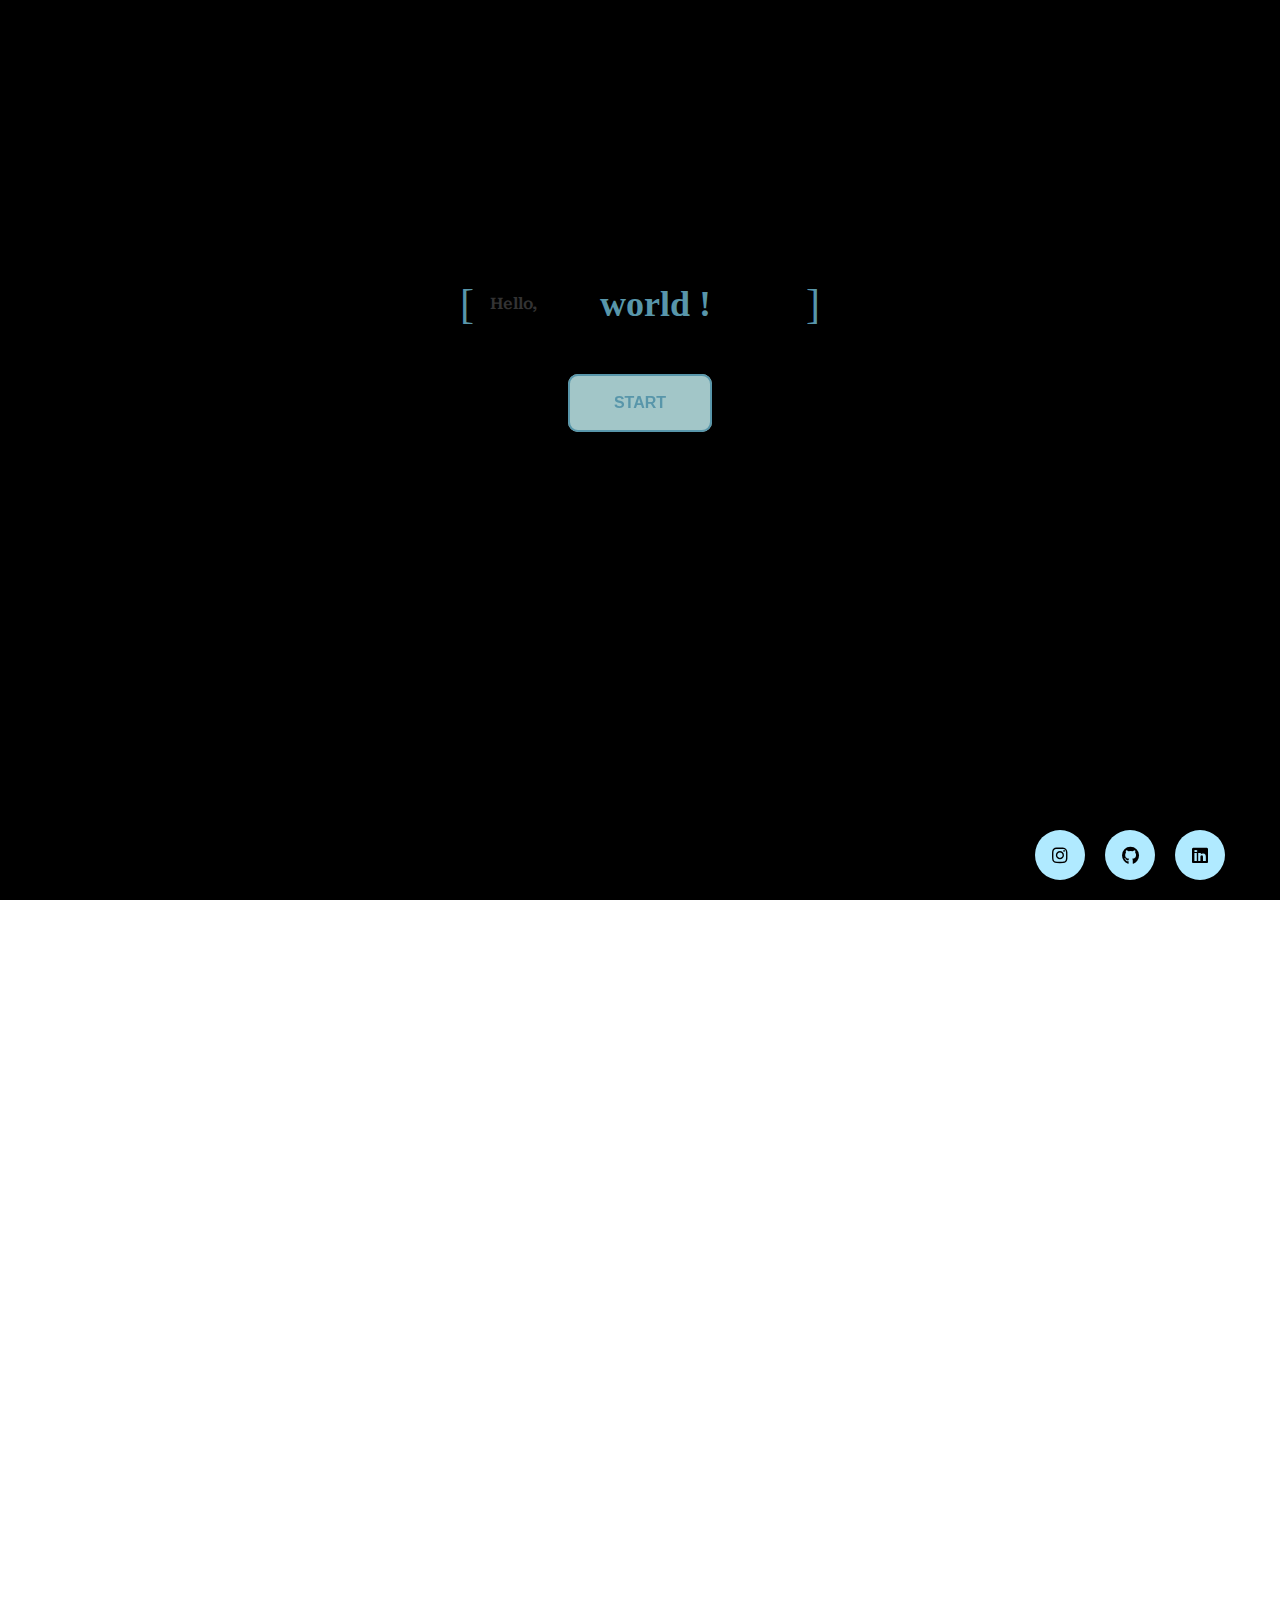
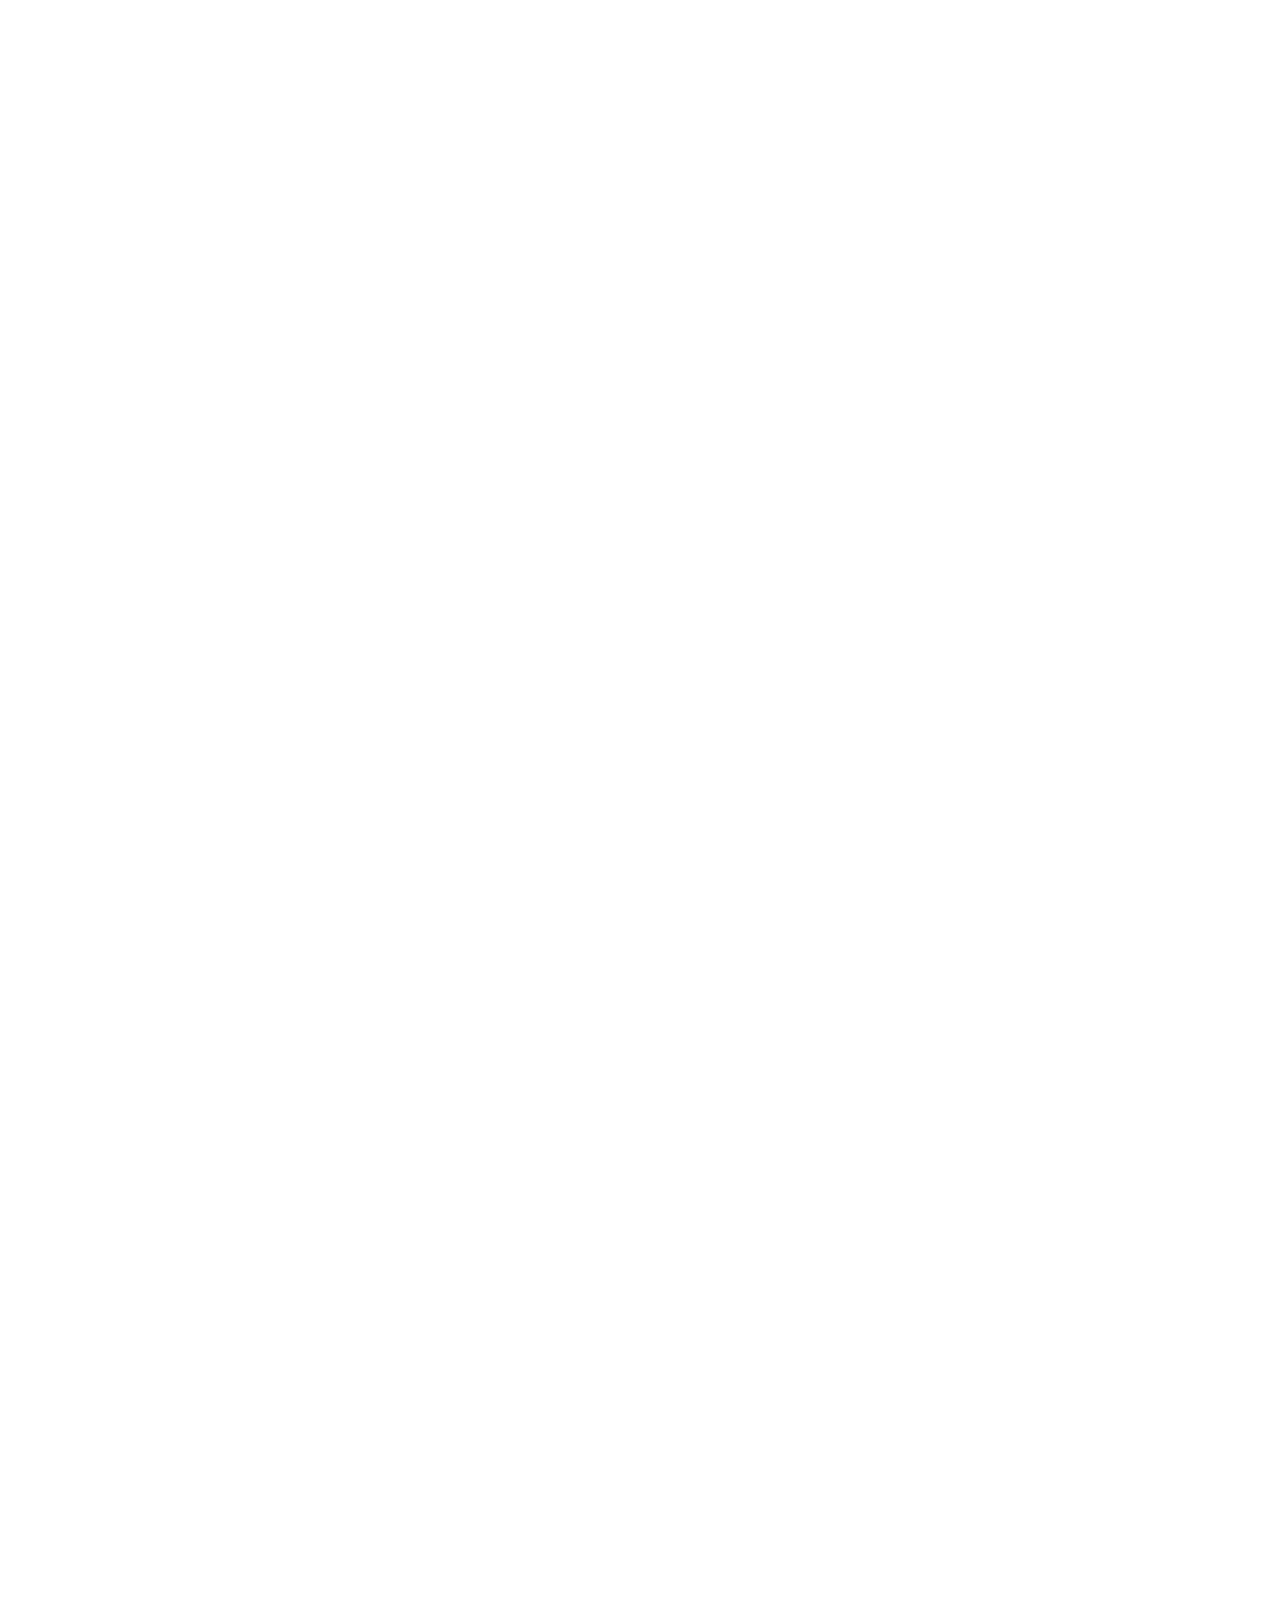
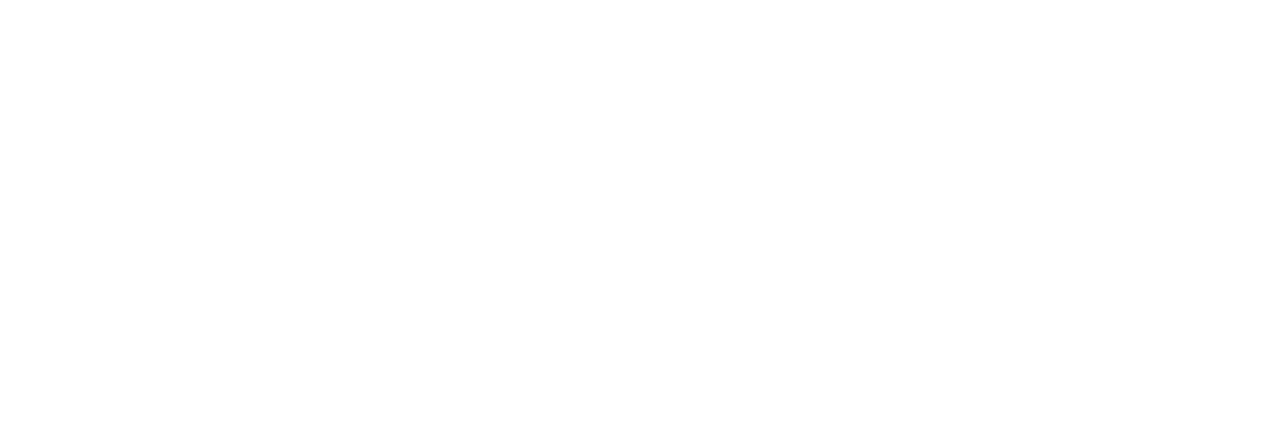
==== index.html @ 7dae853f "feat: :sparkles: Mis proyectos section" ====
<!DOCTYPE html>
<html lang="en">
  <head>
    <meta charset="UTF-8" />
    <meta name="viewport" content="width=device-width, initial-scale=1.0" />
    <link rel="stylesheet" href="css/style.css" />
    <link rel="stylesheet" href="css/fonts.css" />
    <title>Merli Ariza | Developer</title>
    <link
      rel="icon"
      href="sources/images/logo-icon.png"
      type="image/x-icon"
      class="icon"
    />
    <!-- Font Awesome 5.15.1 CSS -->
    <link
      rel="stylesheet"
      href="https://cdnjs.cloudflare.com/ajax/libs/font-awesome/5.15.1/css/all.min.css"
    />
    <link
      rel="stylesheet"
      href="https://cdnjs.cloudflare.com/ajax/libs/font-awesome/5.15.1/css/all.min.css"
    />
  </head>
  <body>
    <div class="splash-screen">
      <!-- Initial video -->
      <video id="splashVideo" autoplay muted playsinline>
        <source src="sources/video/mer_inicio.mp4" type="video/mp4" />
      </video>
      <!--Contáctame icons-->
      <div class="contact-icon-design">
        <ul class="wrapper">
          <li class="icon instagram">
            <a href="https://www.instagram.com/merli_ariza_/">
              <span class="tooltip">Instagram</span>
              <span><i class="fab fa-instagram"></i></span>
            </a>
          </li>
          <li class="icon github">
            <a href="https://github.com/merliariza">
              <span class="tooltip">Github</span>
              <span><i class="fab fa-github"></i></span>
            </a>
          </li>
          <div class="icon linkedin">
            <a href="https://www.linkedin.com/in/merli-ariza-8b2836344/">
              <span class="tooltip">LinkedIn</span>
              <i class="fab fa-linkedin"></i>
            </a>
          </div>
        </ul>
      </div>
      <!-- Title -->
      <div class="title-overlay">
        <div class="content">
          <div class="visible">
            <p>Hello,</p>
            <ul>
              <li>world !</li>
              <li>explorers</li>
              <li>i'm Merli</li>
            </ul>
          </div>
        </div>

        <!-- Start button -->
        <div class="buttons">
          <button id="startButton" class="blob-btn">
            Start
            <span class="blob-btn__inner">
              <span class="blob-btn__blobs">
                <span class="blob-btn__blob"></span>
                <span class="blob-btn__blob"></span>
                <span class="blob-btn__blob"></span>
                <span class="blob-btn__blob"></span>
              </span>
            </span>
          </button>
        </div>
        <svg xmlns="http://www.w3.org/2000/svg" version="1.1">
          <defs>
            <filter id="goo">
              <feGaussianBlur
                in="SourceGraphic"
                result="blur"
                stdDeviation="10"
              ></feGaussianBlur>
              <feColorMatrix
                in="blur"
                mode="matrix"
                values="1 0 0 0 0 0 1 0 0 0 0 0 1 0 0 0 0 0 21 -7"
                result="goo"
              ></feColorMatrix>
              <feBlend in2="goo" in="SourceGraphic" result="mix"></feBlend>
            </filter>
          </defs>
        </svg>
      </div>
    </div>

    <!-- Home section -->
    <div class="navbar">
      <a href=""> <img src="sources/images/logo-icon.png" class="logo" /></a>
      <div class="hamburger" onclick="toggleMenu()">
        <div></div>
        <div></div>
        <div></div>
      </div>
      <div class="navbar-menu">
        <a href="#merliariza" class="nav-font--style">Merli Ariza</a>
        <a href="#sobremi" class="nav-font--style">About me</a>
        <a href="#misproyectos" class="nav-font--style">My projects</a>
        <a href="#contactame" class="nav-font--style">Contact me</a>
      </div>
    </div>
    <section id="merliariza">
      <div class="merliariza-container">
        <img src="sources/images/merliariza.png" class="merliariza-image" />
        <div class="merliariza-text">
          <h1 class="merliariza-title">
            A software developer seeking to create technological solutions that
            make a difference.
          </h1>
          <p class="merliariza-content">
            I am in constant learning, expanding my knowledge to develop useful,
            efficient, and intuitive software.
          </p>
          <div class="merliariza-button--container">
            <a href="#" class="btn primary full">Download CV</a>
          </div>
        </div>
      </div>
    </section>
    <!--Quién soy section -->
    <section id="sobremi" class="sobremi">
      <div class="sobremi-container">
        <div class="sobremi-text">
          <h1 class="sobremi-title">About me</h1>
          <p class="sobremi-content">
            I’m a student of Software Analysis and Development at SENA, focused
            on creating efficient technological solutions adapted to the needs
            of the digital world. Currently, I’m studying at Campuslands, where
            I specialize in backend development. I’m characterized by my
            constant desire to learn new technologies that help me enhance my
            skills.
          </p>
          <div class="skills-container">
            <div class="skill">
              <div class="skill-title">HTML - 90%</div>
              <div class="progress-bar">
                <div
                  class="progress-bar-fill html"
                  style="--percentage: 90%"
                ></div>
              </div>
            </div>

            <div class="skill">
              <div class="skill-title">CSS - 80%</div>
              <div class="progress-bar">
                <div
                  class="progress-bar-fill css"
                  style="--percentage: 80%"
                ></div>
              </div>
            </div>

            <div class="skill">
              <div class="skill-title">JavaScript - 40%</div>
              <div class="progress-bar">
                <div
                  class="progress-bar-fill js"
                  style="--percentage: 40%"
                ></div>
              </div>
            </div>

            <div class="skill">
              <div class="skill-title">Python - 70%</div>
              <div class="progress-bar">
                <div
                  class="progress-bar-fill python"
                  style="--percentage: 70%"
                ></div>
              </div>
            </div>

            <div class="skill">
              <div class="skill-title">Git - 80%</div>
              <div class="progress-bar">
                <div
                  class="progress-bar-fill git"
                  style="--percentage: 80%"
                ></div>
              </div>
            </div>
          </div>
        </div>
        <img
          src="sources/images/merli.png"
          class="sobremi-image"
          alt="Sobre mí"
        />
      </div>
    </section>

    <!--Mis proyectos-->
    <section id="misproyectos">
      <div class="misproyectos-container">
        <img src="sources/images/tom.png" class="misproyectos-image" />
        <div class="ContainerCenter">
          <h2>My Projects</h2>
          <!-- Radio Seleccionar -->
          <input
            type="radio"
            name="Carrusel"
            id="Slider1"
            checked
            style="display: none"
          />
          <input
            type="radio"
            name="Carrusel"
            id="Slider2"
            style="display: none"
          />
          <input
            type="radio"
            name="Carrusel"
            id="Slider3"
            style="display: none"
          />
          <input
            type="radio"
            name="Carrusel"
            id="Slider4"
            style="display: none"
          />
          <input
            type="radio"
            name="Carrusel"
            id="Slider5"
            style="display: none"
          />

          <div class="Carrusels">
            <!-- Imagen contenido -->
            <div class="Carrusel">
              <a
                href="https://github.com/merliariza/MerliAriza_ConciertosConectados"
              >
                <img
                  src="sources/images/conciertosconectados.png"
                  class="misproyectos-image--slides"
                  alt="Conciertos"
                />
              </a>
            </div>
            <div class="Carrusel">
              <a href="https://github.com/merliariza/Venta-de-hamburguesas">
                <img
                  src="sources/images/hamburguesas.jpg"
                  class="misproyectos-image--slides"
                  alt="Hamburguesas"
                />
              </a>
            </div>
            <div class="Carrusel">
              <a href="https://github.com/merliariza/Mapa">
                <img
                  src="sources/images/mapa.png"
                  class="misproyectos-image--slides"
                  alt="Mapa"
                />
              </a>
            </div>
            <div class="Carrusel">
              <a
                href="https://github.com/merliariza/Proyecto_Python_ArizaMerli"
              >
                <img
                  src="sources/images/proyecto-python.jpg"
                  class="misproyectos-image--slides"
                  alt="Liga"
                />
              </a>
            </div>
            <div class="Carrusel">
              <a href="https://github.com/merliariza/liga-betplay">
                <img
                  src="sources/images/liga-betplay.jpg"
                  class="misproyectos-image--slides"
                  alt="Liga"
                />
              </a>
            </div>

            <!-- Flechas a la izquierda por cada imagen -->
            <label for="Slider4" class="ArrowLeft Arrow1">❮</label>
            <label for="Slider1" class="ArrowLeft Arrow2">❮</label>
            <label for="Slider2" class="ArrowLeft Arrow3">❮</label>
            <label for="Slider3" class="ArrowLeft Arrow4">❮</label>
            <label for="Slider4" class="ArrowLeft Arrow5">❮</label>

            <!-- Flechas a la derecha por cada imagen -->
            <label for="Slider2" class="ArrowRight Arrow1">❯</label>
            <label for="Slider3" class="ArrowRight Arrow2">❯</label>
            <label for="Slider4" class="ArrowRight Arrow3">❯</label>
            <label for="Slider5" class="ArrowRight Arrow4">❯</label>
            <label for="Slider1" class="ArrowRight Arrow5">❯</label>
          </div>

          <!-- Selector circulos inferiores colgantes -->
          <div class="Selectors">
            <label for="Slider1" class="Selector"></label>
            <label for="Slider2" class="Selector"></label>
            <label for="Slider3" class="Selector"></label>
            <label for="Slider4" class="Selector"></label>
            <label for="Slider5" class="Selector"></label>
          </div>
        </div>
      </div>
    </section>

    <!-- JavaScript file -->
    <script src="js/app.js"></script>
  </body>
</html>
---- css/style.css ----
/*General page design*/
body, html {
  margin: 0;
  padding: 0;
  height: 100vh;
  overflow-x: hidden; 
}

/*Screen design and transition*/
.splash-screen {
  position: fixed;
  top: 0;
  left: 0;
  width: 100%;
  height: 100%;
  background-color: black;
  display: flex;
  align-items: center;
  justify-content: center;
  z-index: 9999;
  transition: opacity 0.5s ease; 
}

/*Video design*/
.splash-screen video {
  width: 100%;
  height: 100%;
  object-fit: cover;
}

  /*contactame icon design*/
@import url("https://fonts.googleapis.com/css2?family=Poppins&display=swap");

*:focus,
*:active {
  outline: none !important;
  -webkit-tap-highlight-color: transparent;
}

.wrapper {
  display: inline-flex;
  list-style: none;
}

.wrapper .icon {
  position: relative;
  background: #b0eaff;
  border-radius: 50%;
  padding: 15px;
  margin: 10px;
  width: 50px;
  height: 50px;
  font-size: 18px;
  display: flex;
  justify-content: center;
  align-items: center;
  flex-direction: column;
  box-shadow: 0 10px 10px rgba(0, 0, 0, 0.1);
  cursor: pointer;
  transition: all 0.2s cubic-bezier(0.68, -0.55, 0.265, 1.55);
}

.wrapper .tooltip {
  position: absolute;
  top: 0;
  font-size: 14px;
  background: #ffffff;
  color: #ffffff;
  padding: 5px 8px;
  border-radius: 5px;
  box-shadow: 0 10px 10px rgba(0, 0, 0, 0.1);
  opacity: 0;
  pointer-events: none;
  transition: all 0.3s cubic-bezier(0.68, -0.55, 0.265, 1.55);
}

.wrapper .tooltip::before {
  position: absolute;
  content: "";
  height: 8px;
  width: 8px;
  background: #ffffff;
  bottom: -3px;
  left: 50%;
  transform: translate(-50%) rotate(45deg);
  transition: all 0.3s cubic-bezier(0.68, -0.55, 0.265, 1.55);
}

.wrapper .icon:hover .tooltip {
  top: -45px;
  opacity: 1;
  visibility: visible;
  pointer-events: auto;
}

.wrapper .icon:hover span,
.wrapper .icon:hover .tooltip {
  text-shadow: 0px -1px 0px rgba(0, 0, 0, 0.1);
}

.wrapper .instagram:hover,
.wrapper .instagram:hover .tooltip,
.wrapper .instagram:hover .tooltip::before {
  background: #e4405f;
  color: #ffffff;
}

.wrapper .github:hover,
.wrapper .github:hover .tooltip,
.wrapper .github:hover .tooltip::before {
  background: #333333;
  color: #ffffff;
}

.wrapper .linkedin:hover,
.wrapper .linkedin:hover .tooltip,
.wrapper .linkedin:hover .tooltip::before {
  background: #0077b5;
  color: #ffffff;
}


.icon a {
  display: flex; 
  justify-content: center;
  align-items: center;
  width: 100%; 
  height: 100%; 
  text-decoration: none;
  color: inherit; 
  border-radius: 50%; 
}

.icon:hover a {
  background: inherit;
}

.icon a span {
  display: inherit; 
}


/*Title design*/
.title-overlay {
  position: absolute;
  z-index: 1000;
  text-align: center;
  
}

.title-overlay h1 {
  font-size: 2.5rem;
  margin-bottom: 20px;
}

.content {
  width:300px;
  font-size:36px;
  line-height:40px;
  font-family:'Muli';
  color:#5896aa;
  height:40px;
  
  &:before {
    content:'[';
    position:absolute;
    left:-30px;
    line-height:40px;
  }
  &:after {
    content:']';
    position:absolute;
    right:-30px;
    line-height:40px;
  }
  &:after, &:before {
    color:#5896aa;
    font-size:42px;
    animation:2s linear 0s normal none infinite opacity;
    -webkit-animation:2s ease-out 0s normal none infinite opacity;
    -moz-animation:2s ease-out 0s normal none infinite opacity;
    -o-animation:2s ease-out 0s normal none infinite opacity;
  }
}

.visible {
  float:left;
  font-weight:600;
  overflow:hidden;
  height:35px;   
}

p {
  display:inline;
  float:left;
  margin:0;
}

ul {
  margin-top:0;
  padding-left:110px;
  text-align:left;
  list-style:none;
  animation:6s linear 0s normal none infinite change;
  -webkit-animation:6s linear 0s normal none infinite change;
  -moz-animation:6s linear 0s normal none infinite change;
  -o-animation:6s linear 0s normal none infinite change;
}

ul li {
  line-height:40px;
  margin:0;
}

@-webkit-keyframes opacity {
  0%   {opacity:0;}
  50%  {opacity:1;}
  100% {opacity:0;}
}
@keyframes opacity {
  0%   {opacity:0;}
  50%  {opacity:1;}
  100% {opacity:0;}
}

@-webkit-keyframes change {
  0%   {margin-top:0;}
  15%  {margin-top:0;}
  25%  {margin-top:-40px;}
  40%  {margin-top:-40px;}
  50%  {margin-top:-80px;}
  65%  {margin-top:-80px;}
  75%  {margin-top:-40px;}
  85%  {margin-top:-40px;}
  100% {margin-top:0;}
}
@keyframes change {
  0%   {margin-top:0;}
  15%  {margin-top:0;}
  25%  {margin-top:-40px;}
  40%  {margin-top:-40px;}
  50%  {margin-top:-80px;}
  65%  {margin-top:-80px;}
  75%  {margin-top:-40px;}
  85%  {margin-top:-40px;}
  100% {margin-top:0;}
}


/*Button design*/
*,
*:before,
*:after {
  box-sizing: border-box;
  margin: 0;
  padding: 0;
}

.buttons {
  margin-top: 50px;
  text-align: center;
  border-radius: 30px;
}

.blob-btn {
  z-index: 1;
  position: relative;
  padding: 20px 46px;
  margin-bottom: 30px;
  text-align: center;
  text-transform: uppercase;
  color: #5896aa;
  font-size: 16px;
  font-weight: bold;
  background-color: transparent;
  outline: none;
  border: none;
  transition: color 0.5s;
  cursor: pointer;
  border-radius: 30px;
}
.blob-btn:before {
  content: "";
  z-index: 1;
  position: absolute;
  left: 0;
  top: 0;
  width: 100%;
  height: 100%;
  border: 2px solid #5896aa;
  border-radius: 10px;
}
.blob-btn:after {
  content: "";
  z-index: -2;
  position: absolute;
  left: 3px;
  top: 3px;
  width: 100%;
  height: 100%;
  transition: all 0.3s 0.2s;
  border-radius: 30px;
}
.blob-btn:hover {
  color: #ffffff;
  border-radius: 30px;
}
.blob-btn:hover:after {
  transition: all 0.3s;
  left: 0;
  top: 0;
  border-radius: 30px;
}
.blob-btn__inner {
  z-index: -1;
  overflow: hidden;
  position: absolute;
  left: 0;
  top: 0;
  width: 100%;
  height: 100%;
  border-radius: 10px;
  background: #a2c6c8;
}
.blob-btn__blobs {
  position: relative;
  display: block;
  height: 100%;
  filter: url("#goo");
}
.blob-btn__blob {
  position: absolute;
  top: 2px;
  width: 25%;
  height: 100%;
  background: #9ed8cd;
  border-radius: 100%;
  transform: translate3d(0, 150%, 0) scale(1.7);
  transition: transform 0.45s;
}
@supports (filter: url("#goo")) {
  .blob-btn__blob {
    transform: translate3d(0, 150%, 0) scale(1.4);
  }
}
.blob-btn__blob:nth-child(1) {
  left: 0%;
  transition-delay: 0s;
}
.blob-btn__blob:nth-child(2) {
  left: 30%;
  transition-delay: 0.08s;
}
.blob-btn__blob:nth-child(3) {
  left: 60%;
  transition-delay: 0.16s;
}
.blob-btn__blob:nth-child(4) {
  left: 90%;
  transition-delay: 0.24s;
}
.blob-btn:hover .blob-btn__blob {
  transform: translateZ(0) scale(1.7);
}
@supports (filter: url("#goo")) {
  .blob-btn:hover .blob-btn__blob {
    transform: translateZ(0) scale(1.4);
  }
}

/*Animation: video to content*/
.main-content {
  display: none; 
  opacity: 0; 
  animation: fadeIn 1s ease forwards; 
}

@keyframes fadeIn {
  to {
    opacity: 1;
  }
}
/*Contact me design*/
.contact-icon-design{
  position: absolute;
  bottom: 10px;
  right: 5vh;
}
/*Navegation menu*/
.navbar {
  background-color: #5896aa;
  overflow: hidden;
  display: flex;
  justify-content: space-between;
  align-items: center;
  padding: 10px 20px;
  position: fixed;
  width: 100%;
  z-index: 1000;
  top: 0;
  left: 0;
}

.navbar a {
  color: white;
  text-decoration: none;
  padding: 14px 20px;
  display: block;
  text-align: center;
}

.navbar a:hover {
  background-color: #304456;
  border-radius: 4px;
}

/* Hamburger Menu Icon */
.hamburger {
  display: none;
  flex-direction: column;
  cursor: pointer;
  gap: 5px;
}

.hamburger div {
  width: 25px;
  height: 3px;
  background-color: white;
}

/* Dropdown Content */
.navbar-menu {
  display: flex;
  flex-direction: row;
  align-items: center;
}

.dropdown {
  position: relative;
}

.dropdown-content {
  display: none;
  position: absolute;
  top: 100%;
  left: 0;
  background-color: #5896aa;
  min-width: 160px;
  border-radius: 4px;
  z-index: 1000;
}

.dropdown-content a {
  color: white;
  text-decoration: none;
  display: block;
  padding: 12px 16px;
  text-align: left;
}

.dropdown-content a:hover {
  background-color: #5896aa;
}


.dropdown:hover .dropdown-content {
  display: block;
}
  
  /* Responsive Design */
@media screen and (max-width: 768px) {
  .navbar {
    flex-direction: column;
    align-items: flex-start;
  }

  .hamburger {
    display: flex;
  }

  .navbar-menu {
    display: none;
    flex-direction: column;
    width: 100%;
  }

  .navbar-menu.active {
    display: flex;
  }

  .navbar a {
    text-align: left;
    padding: 10px 20px;
    width: 100%;
  }

  .dropdown-content {
    position: static;
    background-color: #333;
  }

  .dropdown-content a {
    padding: 10px 20px;
  }
}

.navbar a:first-child {
  order: -1; 
}

.logo {
  width: 40px; 
  height: auto;
  display: flex; 
  position: fixed;
  align-items: center; 
}


/*Section design*/

section {
  padding: 50px;
  height: 100vh; 
  display: flex;
  justify-content: center;
  align-items: center;
}

#merliariza {
  background-color: #e0ffff;
}

.merliariza-container {
  display: flex; 
  align-items: center; 
  max-width: 1200px; 
  margin: 5%;
}

.merliariza-title {
  text-align: left;
}

.merliariza-text {
  display: flex;
  flex-direction: column; 
}

.merliariza-image {
  width: 60%; 
  height: auto;
}

@media (max-width: 768px) {
  .merliariza-container {
    flex-direction: column; 
    text-align: center; 
  }

  .merliariza-image {
    width: 80%;
    padding-top: 30px;
  }
}
#sobremi {
  background-color: #e0ffff; 
  display: flex;
  flex-direction: column;
}

.sobremi-text{
  margin: 5%;
}

.sobremi-image {
  width: 40%; 
  height: auto; 
}

.sobremi-container {
  display: flex; 
  align-items: center; 
  max-width: 1200px; 
  margin: 5vh; 
}
@media (max-width: 768px) {
  .sobremi-container {
    flex-direction: column; 
    text-align: center; 
    margin-right: 0%;
    margin-left: 0%;
  }

  .sobremi-image {
    width: 60%;
    padding: 30px;
  }
}


#misproyectos {
  background-color: #e0ffff; 
}


.misproyectos-image {
  width: 30%; 
  height: auto;
}

.misproyectos-container {
  display: flex;                
  justify-content: center;     
  align-items: center;           
  box-sizing: border-box;
}

.misproyectos-image--slides {
  width: 100%; 
  height: 100%;
}


@media (max-width: 768px) {
  .misproyectos-container {
    flex-direction: column; 
    text-align: center; 
  }

  .misproyectos-image {
    width: 50%;
    padding-top: 30px;
  }
}

#contactame {
  background-color: #e0ffff; 
  display: flex;
  flex-direction: column;
  align-items: center;
}

/* Scrollbar styling */
body {
  scroll-behavior: smooth;
}

.navbar-menu a {
  margin-right: 20px;
}
---- css/fonts.css ----
@import url('https://fonts.cdnfonts.com/css/arcade-classic');
@import url('https://fonts.googleapis.com/css2?family=Jersey+15&family=Press+Start+2P&family=Roboto+Serif:ital,opsz,wght@0,8..144,100..900;1,8..144,100..900&display=swap');
@import url('https://fonts.googleapis.com/css2?family=Jersey+15&family=Press+Start+2P&family=Roboto+Serif:ital,opsz,wght@0,8..144,100..900;1,8..144,100..900&display=swap');

h1,h2 {
    font-family: "Jersey 15", serif;
    font-weight: 400;
    font-style: normal;
    color: #5896aa;
    font-size: 2rem;
    text-align: justify;
}
p{
    font-family: "Roboto Serif", serif;
    font-optical-sizing: auto;
    font-weight: 3rem;
    font-style: normal;
    font-variation-settings:
      "wdth" 100,
      "GRAD" 0;
      text-align: justify;
  }

p {
    font-size: 1rem;
    color: #333;
}
.nav-font--style {
    font-family: "Jersey 15", serif;
    font-weight: 400;
    font-style: normal;
    color: #ffffff;
    font-size: 1.5rem;
    text-align: justify;
}
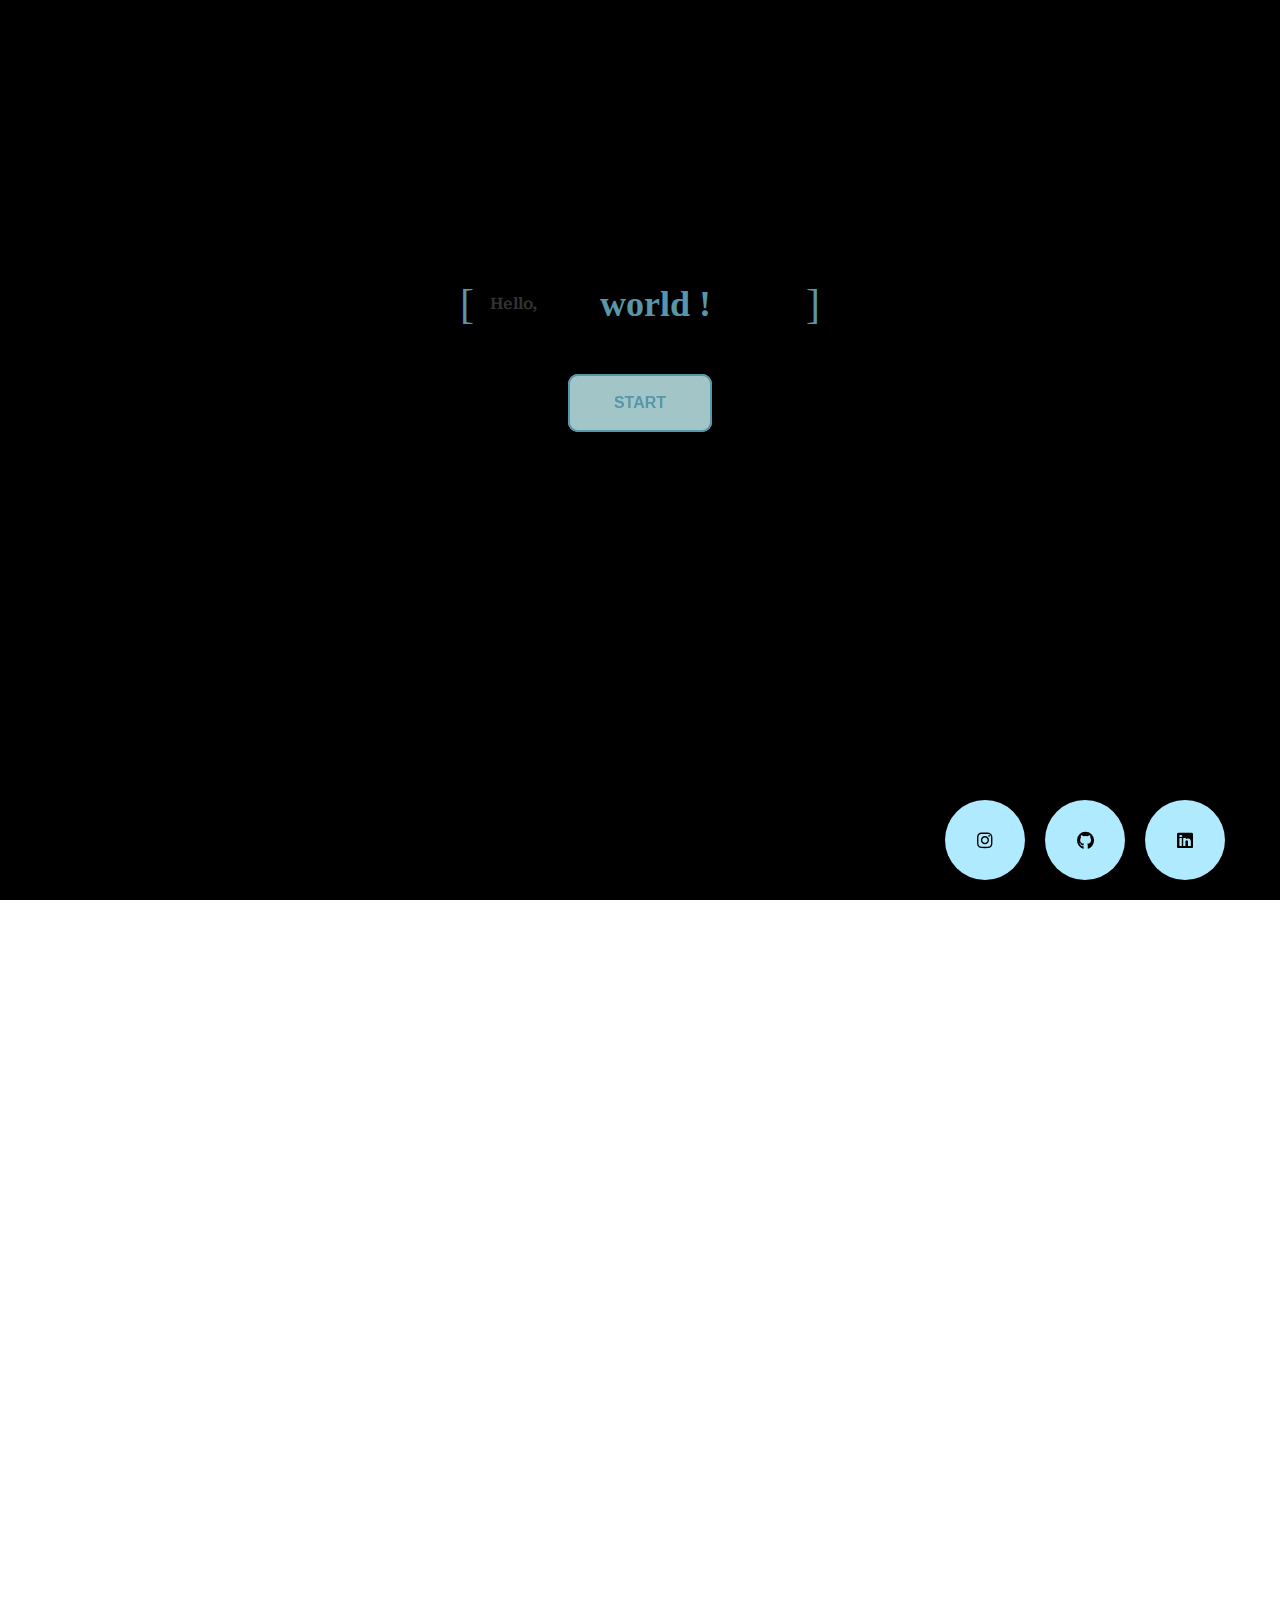
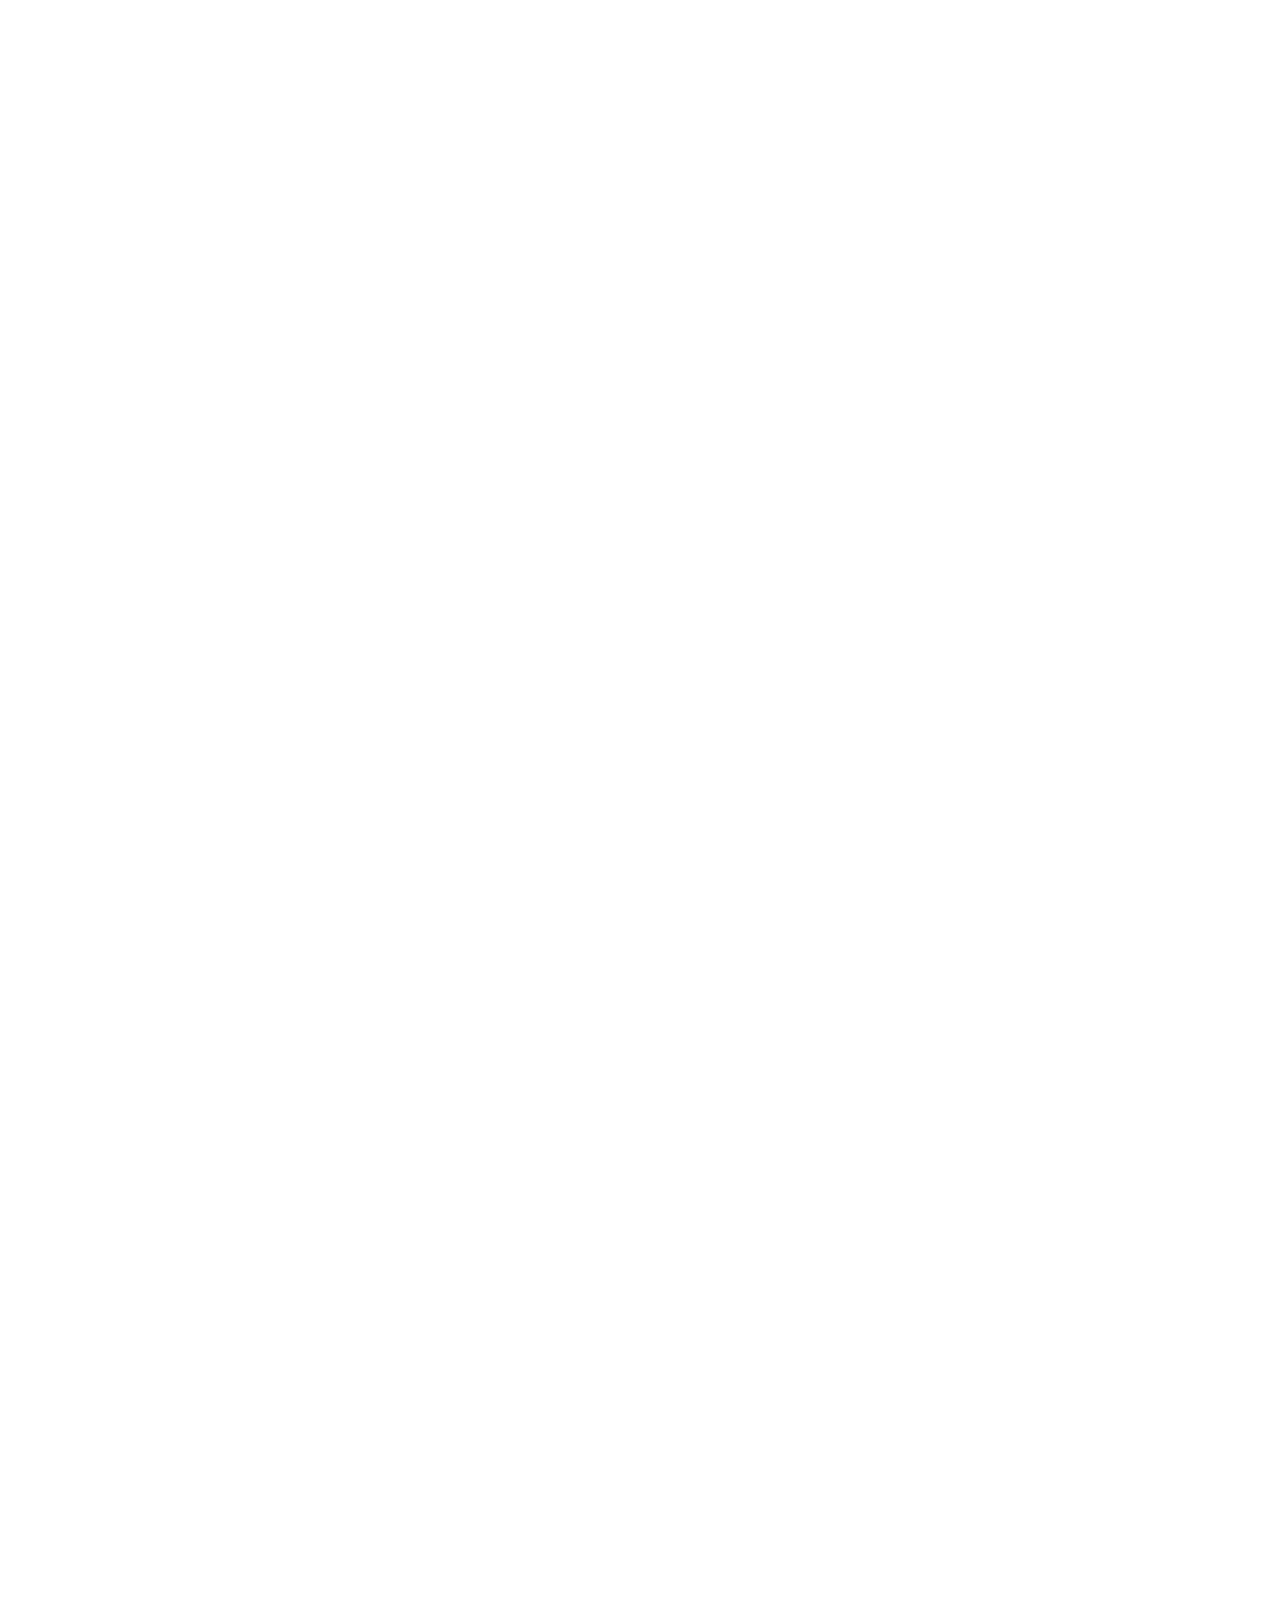
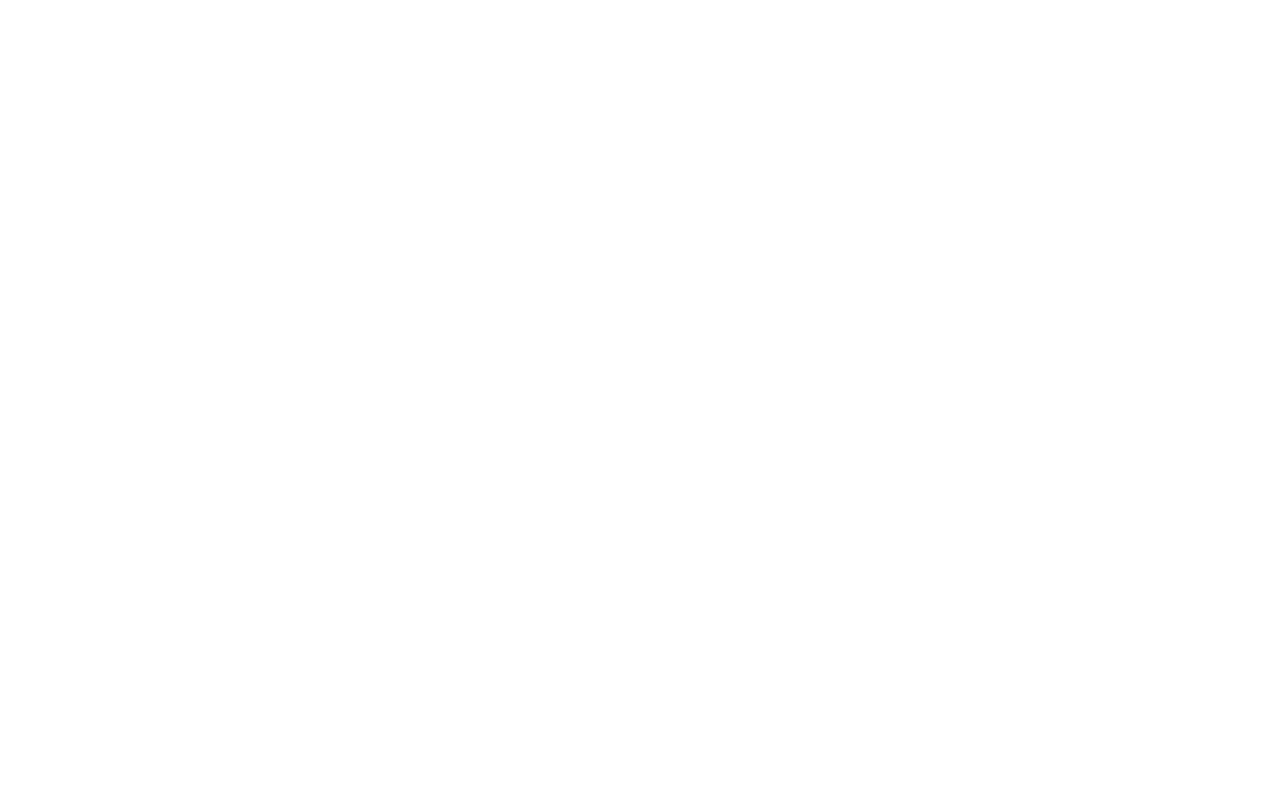
==== commit 8b2535e2: "feat: :sparkles: Contact me section" ====
--- a/index.html
+++ b/index.html
@@ -322,6 +322,25 @@
         </div>
       </div>
     </section>
+    
+    <!--Contact me section-->
+    <section id="contactame">
+      <h2>Contact me</h2>
+        <div class="u-wrapper">
+          <div class="contact-content">
+            <form id="form" action="" class="form">
+              <label for="name">Full Name<span>*</span></label>
+              <input name="name" required type="text" id="name" placeholder="Name">
+              <label for="email">Email <span>*</span></label>
+              <input name="email" type="text" id="email" required placeholder="email@gmail.com">
+              <label for="message">Message</label>
+              <textarea id="message" name="message" id="" cols="30" rows="10"></textarea>
+              <button type="submit" class="btn primary full">Send message</button>
+            </form>
+            <a href="mailto:merliarizaherrera@gmail.com" id="myemail"></a>
+          </div>
+        </div>
+    </section>
 
     <!-- JavaScript file -->
     <script src="js/app.js"></script>
--- a/css/style.css
+++ b/css/style.css
@@ -648,4 +648,318 @@
 
 .navbar-menu a {
   margin-right: 20px;
+}
+
+
+/* Contact form */
+
+.form {
+  max-inline-size: 550px;
+  margin: auto;
+}
+
+.form label {
+  display: block;
+  margin-block-start: 1em;
+  margin-block-end: .5em;
+  padding-inline-start: .5em;
+}
+
+.form label span {
+  color: #DA1414;
+}
+
+.form input, .form textarea {
+  box-sizing: border-box;
+  width: 100%;
+  font-size: 1rem;
+  padding: .8em;
+  border-radius: .5em;
+  border: 1px solid #858C94;
+}
+.form textarea {
+  margin-block-end: 2em;
+  font-family: inherit;
+}
+
+input::-webkit-input-placeholder {
+  color: #0F0A0A88;
+}
+
+
+.contact {
+  margin-block-end: 5em;
+}
+
+.footer {
+  text-align: center;
+}
+
+#myemail {
+  opacity: 0;
+}
+.form .tag span {
+  display: block;
+  text-align: center;
+}
+/*Diseño botón enviar mensaje*/
+.btn {
+  text-transform: uppercase;
+  text-decoration: none;
+  padding: 12px 30px;
+  border-radius: 50px;
+  font-size: 16px;
+  font-weight: bold;
+  border: none;
+  cursor: pointer;
+  display: inline-block;
+  transition: all 0.3s ease;
+}
+
+.primary {
+  background-color: #5896aa;
+  color: white;
+}
+
+.primary:hover {
+  background-color: #5896aa;
+  transform: translateY(-3px);
+}
+
+.primary:active {
+  background-color: #5896aa;
+  transform: translateY(1px);
+}
+
+
+/*responsive*/
+* {
+  margin: 0;
+  box-sizing: border-box;
+}
+
+label {
+  cursor: pointer;
+}
+
+.ContainerCenter {
+  display: flex;
+  align-items: center;
+  flex-direction: column;
+  width: 100%;
+  padding: 10px;
+}
+
+/* Carrusel */
+* {margin:0; box-sizing:content-box;}
+
+label{cursor: pointer;}
+
+
+
+.ContainerCenter {
+  display: flex;
+  align-items: center;
+  flex-direction: column;
+  width: 100%;
+  max-width: 600px; 
+}
+
+/* Slider */
+.Carrusels {
+  height: auto;
+  width: 100%;
+  max-width: 600px;
+  aspect-ratio: 16 / 9; 
+  position: relative;
+  overflow: hidden;
+  border-radius: 10px;
+  background-color: #ddd;
+}
+
+.Carrusel {
+  height: 100%;
+  width: 100%;
+  position: absolute;
+  background-size: cover;
+  background-position: center;
+  overflow-y: hidden;
+  transition: all 0.5s ease;
+}
+
+/* Estados */
+#Slider1:checked ~ .Carrusels .Carrusel:nth-of-type(1) { transform: translate(0%, 0); }
+#Slider1:checked ~ .Carrusels .Carrusel:nth-of-type(2) { transform: translate(100%, 0); }
+#Slider1:checked ~ .Carrusels .Carrusel:nth-of-type(3) { transform: translate(200%, 0); }
+#Slider1:checked ~ .Carrusels .Carrusel:nth-of-type(4) { transform: translate(300%, 0); }
+#Slider1:checked ~ .Carrusels .Carrusel:nth-of-type(5) { transform: translate(400%, 0); }
+
+#Slider2:checked ~ .Carrusels .Carrusel:nth-of-type(1) { transform: translate(-100%, 0); }
+#Slider2:checked ~ .Carrusels .Carrusel:nth-of-type(2) { transform: translate(0%, 0); }
+#Slider2:checked ~ .Carrusels .Carrusel:nth-of-type(3) { transform: translate(100%, 0); }
+#Slider2:checked ~ .Carrusels .Carrusel:nth-of-type(4) { transform: translate(200%, 0); }
+#Slider2:checked ~ .Carrusels .Carrusel:nth-of-type(5) { transform: translate(300%, 0); }
+
+#Slider3:checked ~ .Carrusels .Carrusel:nth-of-type(1) { transform: translate(-200%, 0); }
+#Slider3:checked ~ .Carrusels .Carrusel:nth-of-type(2) { transform: translate(-100%, 0); }
+#Slider3:checked ~ .Carrusels .Carrusel:nth-of-type(3) { transform: translate(0%, 0); }
+#Slider3:checked ~ .Carrusels .Carrusel:nth-of-type(4) { transform: translate(100%, 0); }
+#Slider3:checked ~ .Carrusels .Carrusel:nth-of-type(5) { transform: translate(200%, 0); }
+
+#Slider4:checked ~ .Carrusels .Carrusel:nth-of-type(1) { transform: translate(-300%, 0); }
+#Slider4:checked ~ .Carrusels .Carrusel:nth-of-type(2) { transform: translate(-200%, 0); }
+#Slider4:checked ~ .Carrusels .Carrusel:nth-of-type(3) { transform: translate(-100%, 0); }
+#Slider4:checked ~ .Carrusels .Carrusel:nth-of-type(4) { transform: translate(0%, 0); }
+#Slider4:checked ~ .Carrusels .Carrusel:nth-of-type(5) { transform: translate(100%, 0); }
+
+#Slider5:checked ~ .Carrusels .Carrusel:nth-of-type(1) { transform: translate(-400%, 0); }
+#Slider5:checked ~ .Carrusels .Carrusel:nth-of-type(2) { transform: translate(-300%, 0); }
+#Slider5:checked ~ .Carrusels .Carrusel:nth-of-type(3) { transform: translate(-200%, 0); }
+#Slider5:checked ~ .Carrusels .Carrusel:nth-of-type(4) { transform: translate(-100%, 0); }
+#Slider5:checked ~ .Carrusels .Carrusel:nth-of-type(5) { transform: translate(0%, 0); }
+
+/* Flechas */
+.Carrusels .ArrowLeft,
+.Carrusels .ArrowRight {
+  position: absolute;
+  height: 100%;
+  width: 2em;
+  align-items: center;
+  justify-content: center;
+  display: none;
+  user-select: none;
+  color: #5896aa;
+  font-size: 1.5em;
+}
+
+.Carrusels .ArrowLeft {
+  left: 0px;
+}
+
+.Carrusels .ArrowRight {
+  right: 0px;
+}
+
+/* Configuración de flechas individuales */
+#Slider1:checked ~ .Carrusels .Arrow1 { display: flex; }
+#Slider2:checked ~ .Carrusels .Arrow2 { display: flex; }
+#Slider3:checked ~ .Carrusels .Arrow3 { display: flex; }
+#Slider4:checked ~ .Carrusels .Arrow4 { display: flex; }
+#Slider5:checked ~ .Carrusels .Arrow5 { display: flex; }
+/* Selectores */
+.Selectors {
+  width: auto;
+  padding: 15px;
+  display: flex;
+  justify-content: center;
+  gap: 10px;
+}
+
+.Selectors .Selector {
+  background-color: #fff;
+  height: 10px;
+  width: 10px;
+  display: block;
+  border-radius: 50%;
+  transition: background-color 0.3s;
+}
+
+/* Active selectors */
+#Slider1:checked ~ .Selectors .Selector:nth-of-type(1) { background-color: #5896aa; }
+#Slider2:checked ~ .Selectors .Selector:nth-of-type(2) { background-color: #5896aa; }
+#Slider3:checked ~ .Selectors .Selector:nth-of-type(3) { background-color: #5896aa; }
+#Slider4:checked ~ .Selectors .Selector:nth-of-type(4) { background-color: #5896aa; }
+#Slider5:checked ~ .Selectors .Selector:nth-of-type(5) { background-color: #5896aa; }
+
+/* Responsive carrousel */
+@media (max-width: 768px) {
+  .Carrusels {
+    max-width: 100%; 
+  }
+}
+
+@media (max-width: 480px) {
+  .Carrusels {
+    aspect-ratio: 2; 
+  }
+
+  .Carrusels .ArrowLeft,
+  .Carrusels .ArrowRight {
+    font-size: 1em;
+  }
+
+  .Selectors .Selector {
+    height: 8px;
+    width: 8px;
+  }
+}
+
+/*Skills and progress bar design*/
+.skills-container {
+  max-width: 600px;
+  margin: 0 auto;
+}
+
+.skill {
+  margin-bottom: 20px;
+}
+
+.skill-title {
+  margin-bottom: 5px;
+  color: #5896aa;
+  font-family: "Jersey 15", serif;
+  font-weight: 400;
+  font-style: normal;
+  color: #5896aa;
+  font-size: 1.2rem;
+  text-align: justify;
+}
+
+.progress-bar {
+  position: relative;
+  width: 100%;
+  height: 25px;
+  background-color: #ddd;
+  border-radius: 10px;
+  overflow: hidden;
+}
+
+.progress-bar-fill {
+  position: absolute;
+  height: 100%;
+  width: 0;
+  background-color: #ffffff;
+  border-radius: 10px;
+  animation: fillBar 5s ease-in-out forwards;
+}
+
+
+.html { background-color: #5896aa; }
+.css { background-color: #5896aa; }
+.js { background-color: #5896aa; }
+.python { background-color: #5896aa; }
+.git { background-color: #5896aa; }
+
+
+/* Animación */
+@keyframes fillBar {
+  to {
+    width: var(--percentage);
+  }
+}
+
+
+/*Image transition*/
+img {
+  animation: aparecer 5s ease;
+}
+@keyframes aparecer {
+  from {
+    opacity: 0;
+    transform: translateY(20px); /* Aparece desde abajo */
+  }
+  to {
+    opacity: 1;
+    transform: translateY(0);
+  }
 }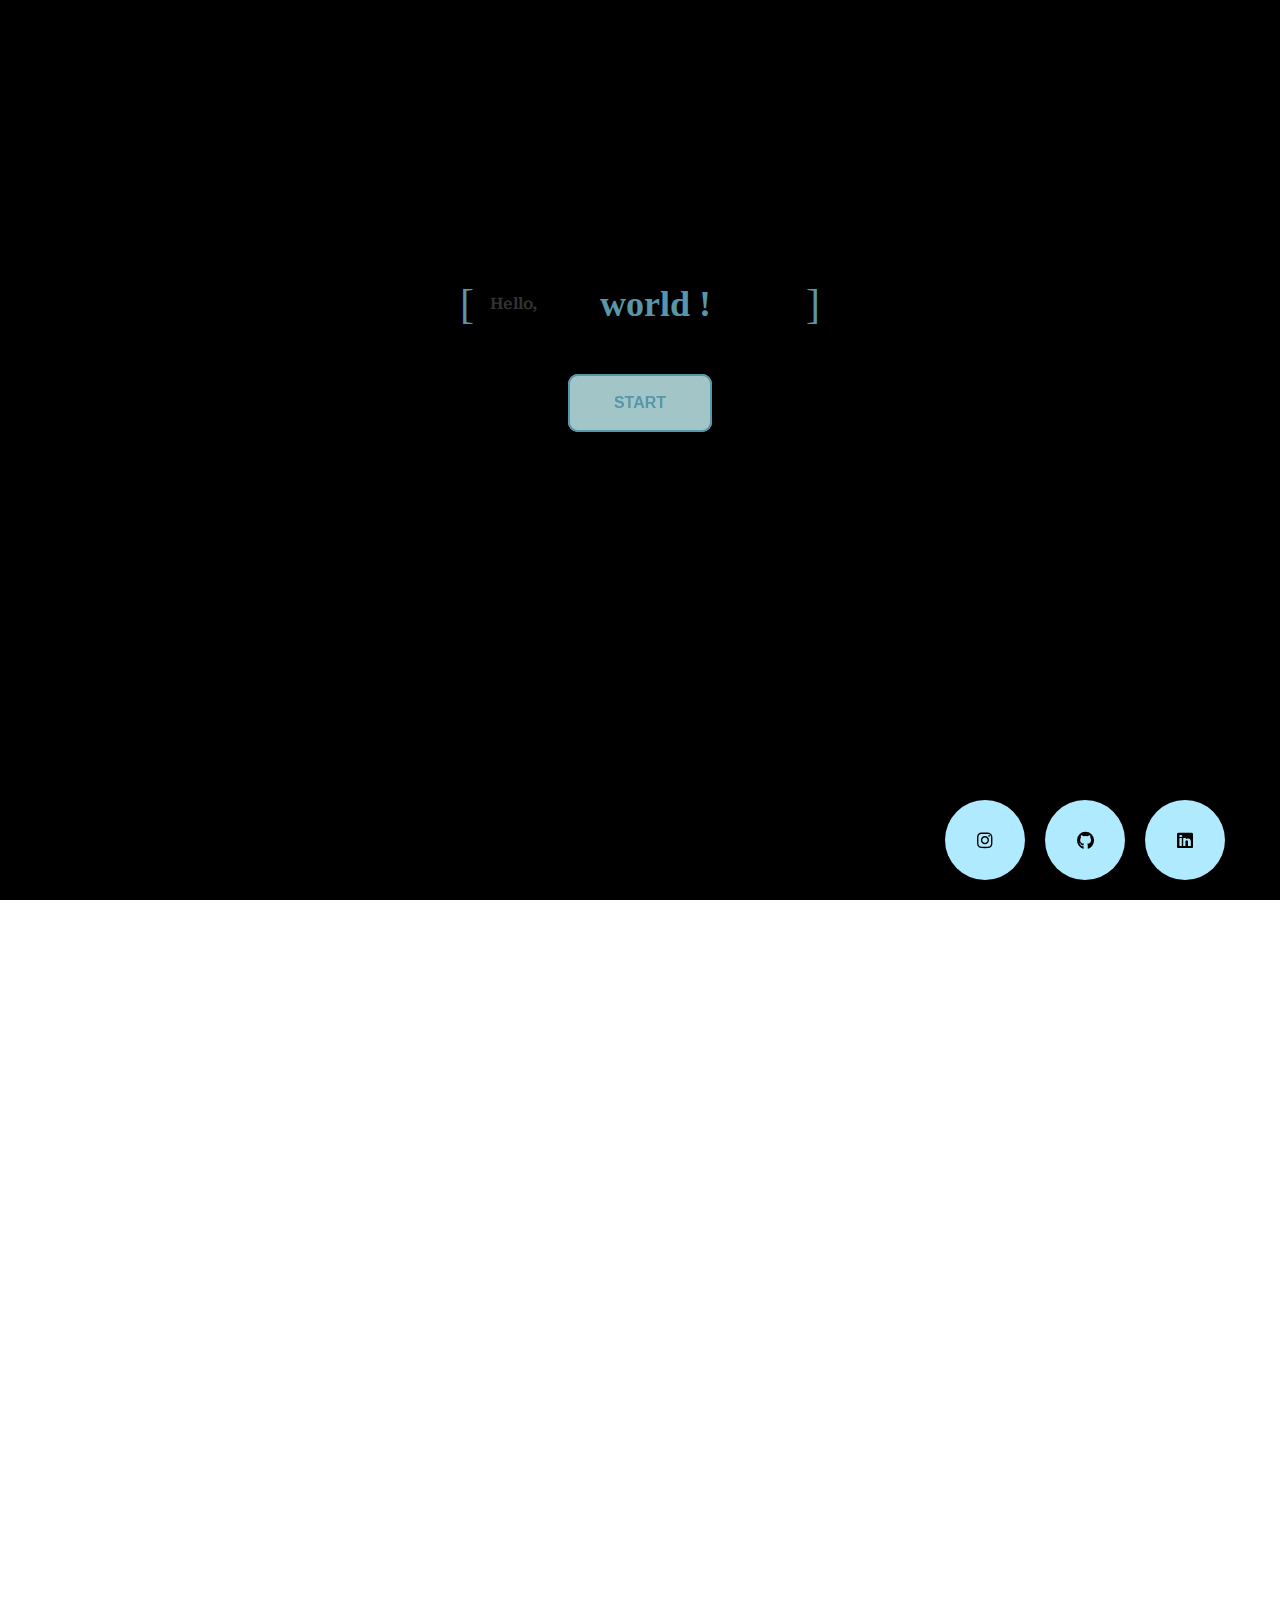
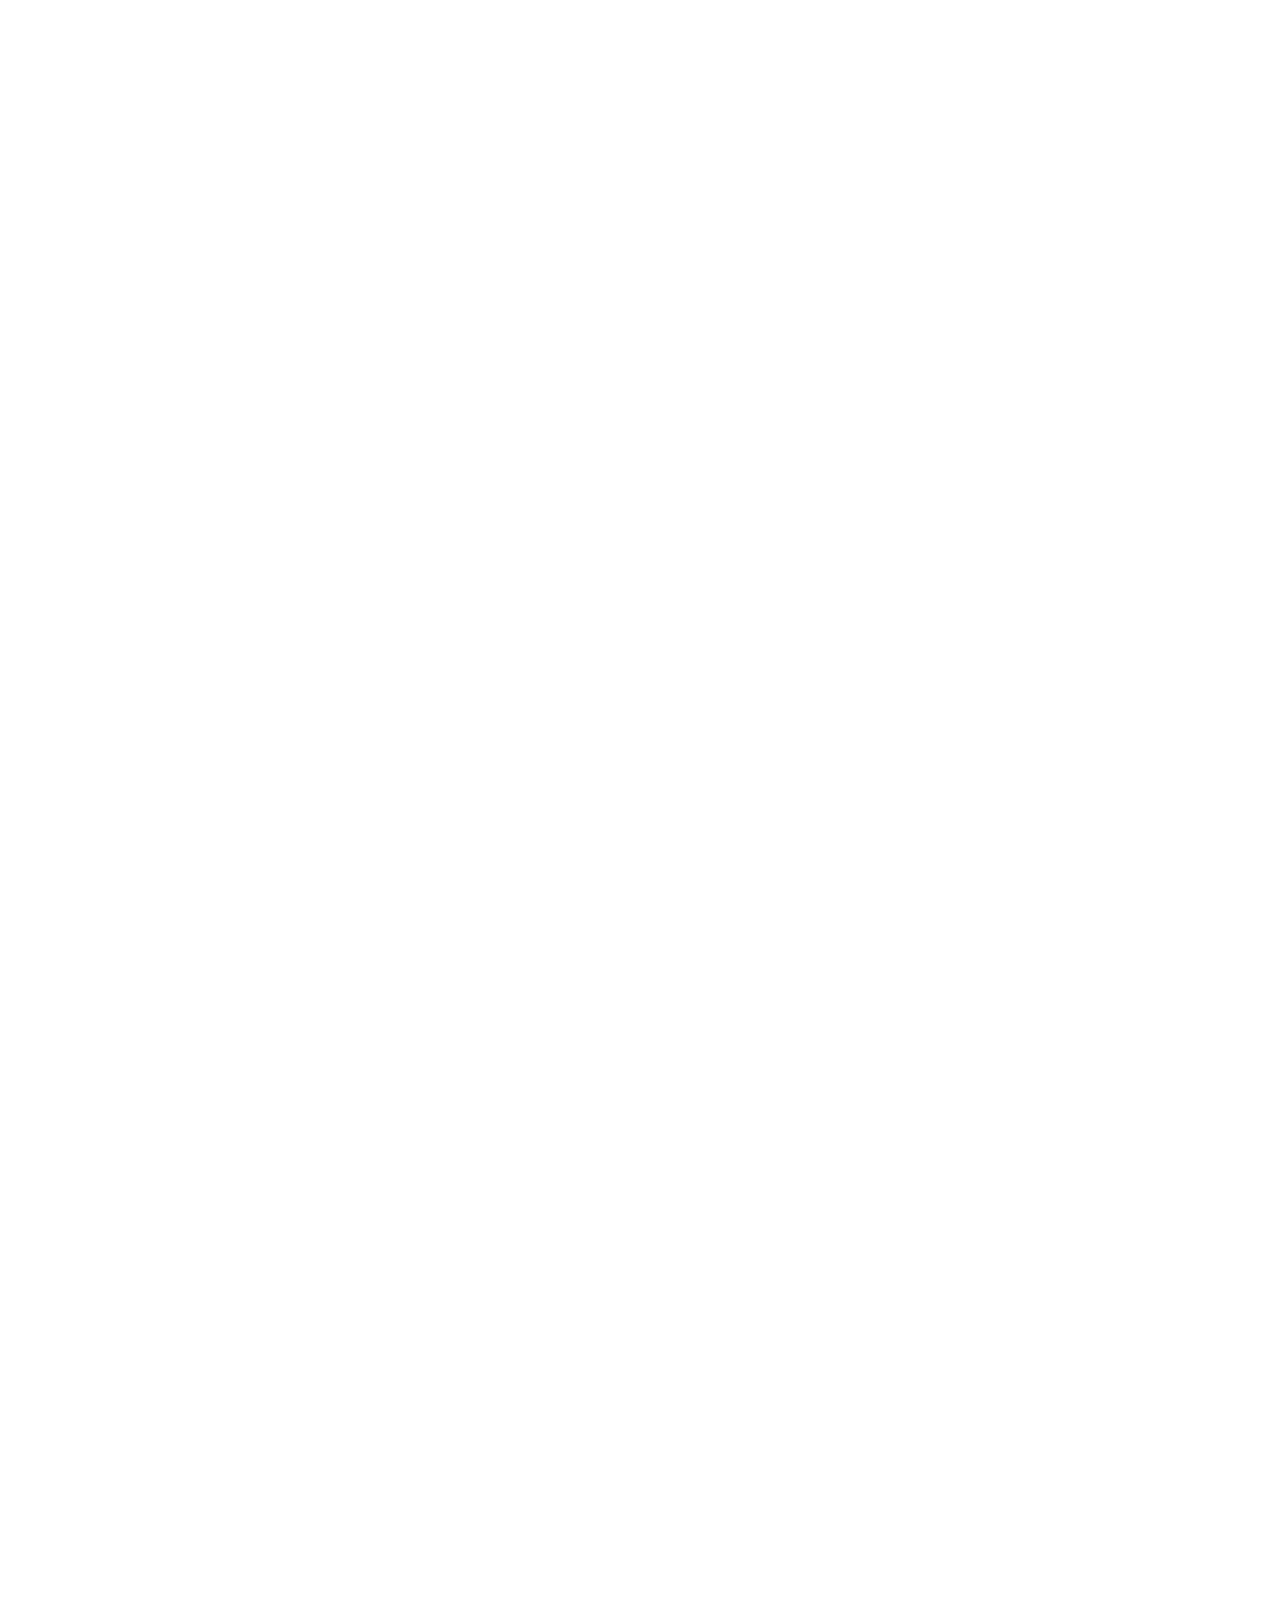
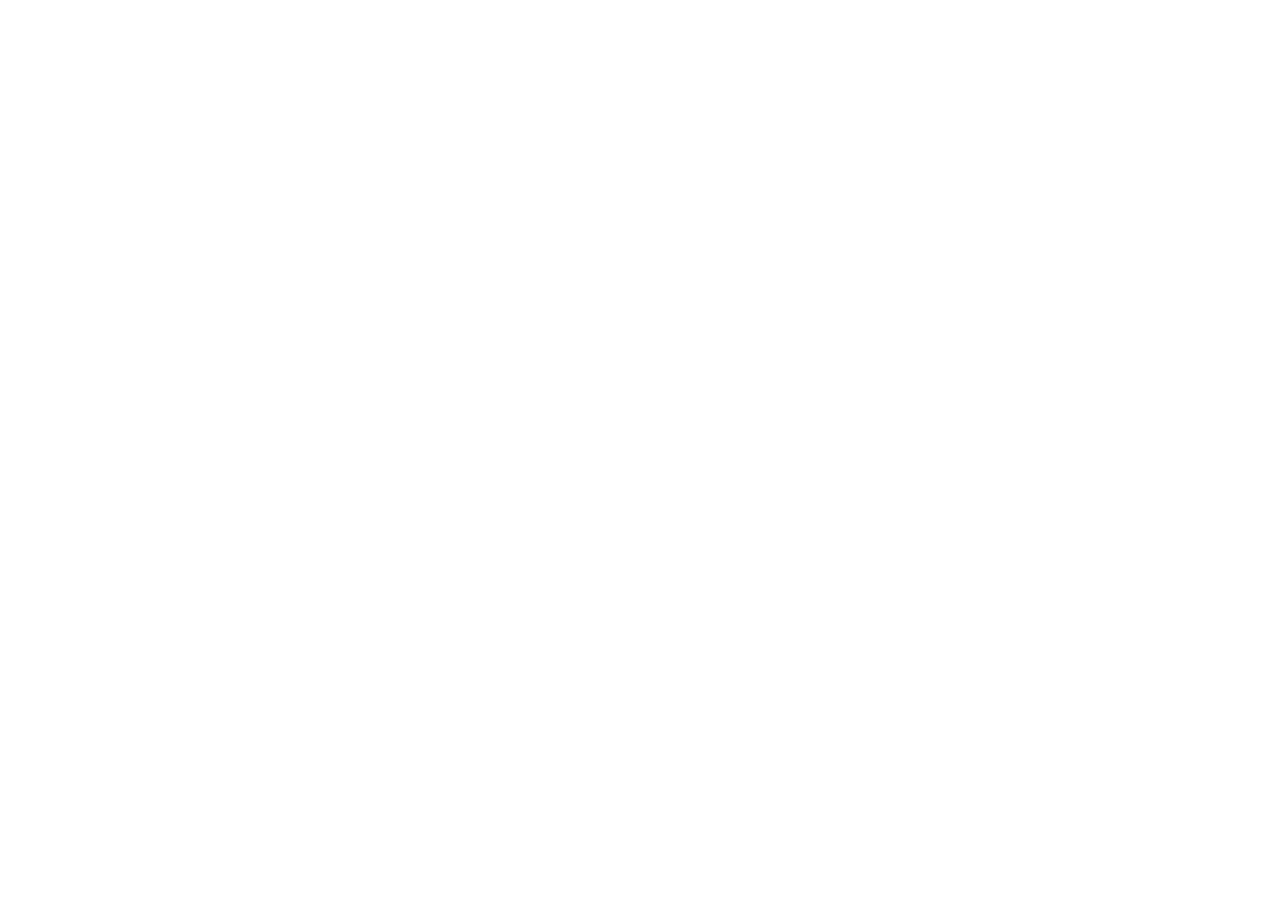
==== commit 15dc1ae6: "feat: :sparkles: Footer section" ====
--- a/index.html
+++ b/index.html
@@ -341,6 +341,18 @@
           </div>
         </div>
     </section>
+    <footer class="contact-footer">
+      <div class="footer-content">
+        <a href="tel:+573177432875" class="contact-item">
+          <i class="fas fa-phone-alt"></i>
+          Llamar: +57 317 7432875
+      </a>
+      <a href="mailto:merliarizaherrera@gmail.com" class="contact-item">
+        <i class="fas fa-envelope"></i>
+        Enviar un Correo
+      </a>
+      </div>
+    </footer>
 
     <!-- JavaScript file -->
     <script src="js/app.js"></script>
--- a/css/style.css
+++ b/css/style.css
@@ -962,4 +962,54 @@
     opacity: 1;
     transform: translateY(0);
   }
+}
+
+/* Diseño del footer */
+.contact-footer {
+  background-color: #5896aa;
+  color: #fff;
+  padding: 20px;
+  text-align: left;
+  font-family: Arial, sans-serif;
+}
+
+.footer-content h3 {
+  font-size: 20px;
+  margin-bottom: 10px;
+}
+
+.footer-content p {
+  font-size: 14px;
+  margin-bottom: 15px;
+}
+
+.contact-info {
+  margin-top: 15px;
+}
+
+.contact-item {
+  color: white;
+  text-decoration: none;
+  font-size: 16px;
+  margin: 10px 0;
+  display: block;
+}
+
+.contact-item i {
+  margin-right: 8px;
+}
+
+/* Media Query para pantallas más pequeñas */
+@media (max-width: 768px) {
+  .footer-content h3 {
+      font-size: 18px;
+  }
+
+  .footer-content p {
+      font-size: 12px;
+  }
+
+  .contact-item {
+      font-size: 14px;
+  }
 }